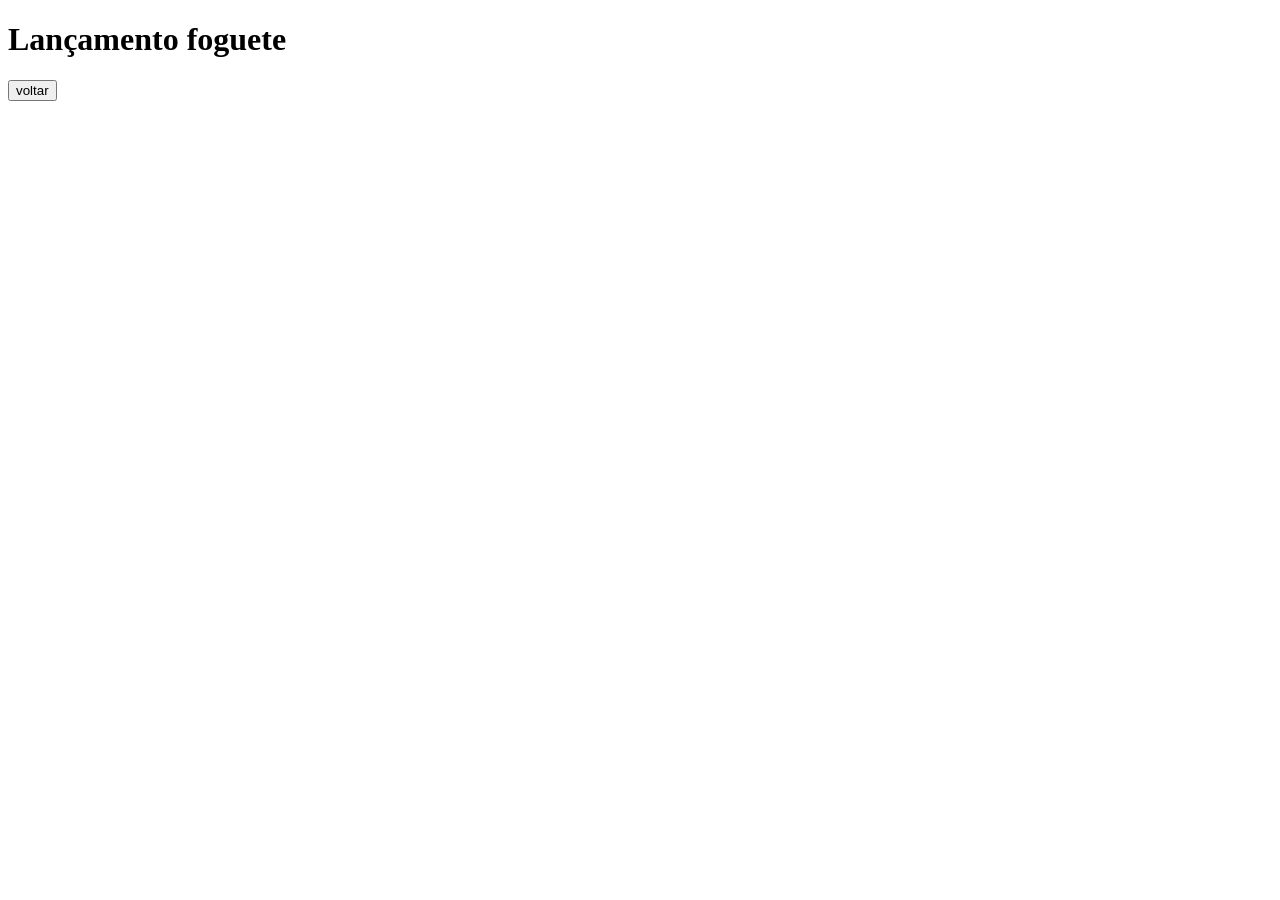
==== ex1.html @ 3de9c3df "Add files via upload" ====
<!DOCTYPE html>
<html lang="en">
<head>
    <meta charset="UTF-8">
    <meta name="viewport" content="width=device-width, initial-scale=1.0">
    <title>Lançamento foguete</title>
</head>
<body>
    <script>
        for (let i = 10; i >= 0; i--) {
        console.log(i);
        }
        alert("DECOLAGEM!");
    </script>
     <h1>Lançamento foguete</h1>
    <a href="index.html"><button>voltar</button></a>
</body>
</html>
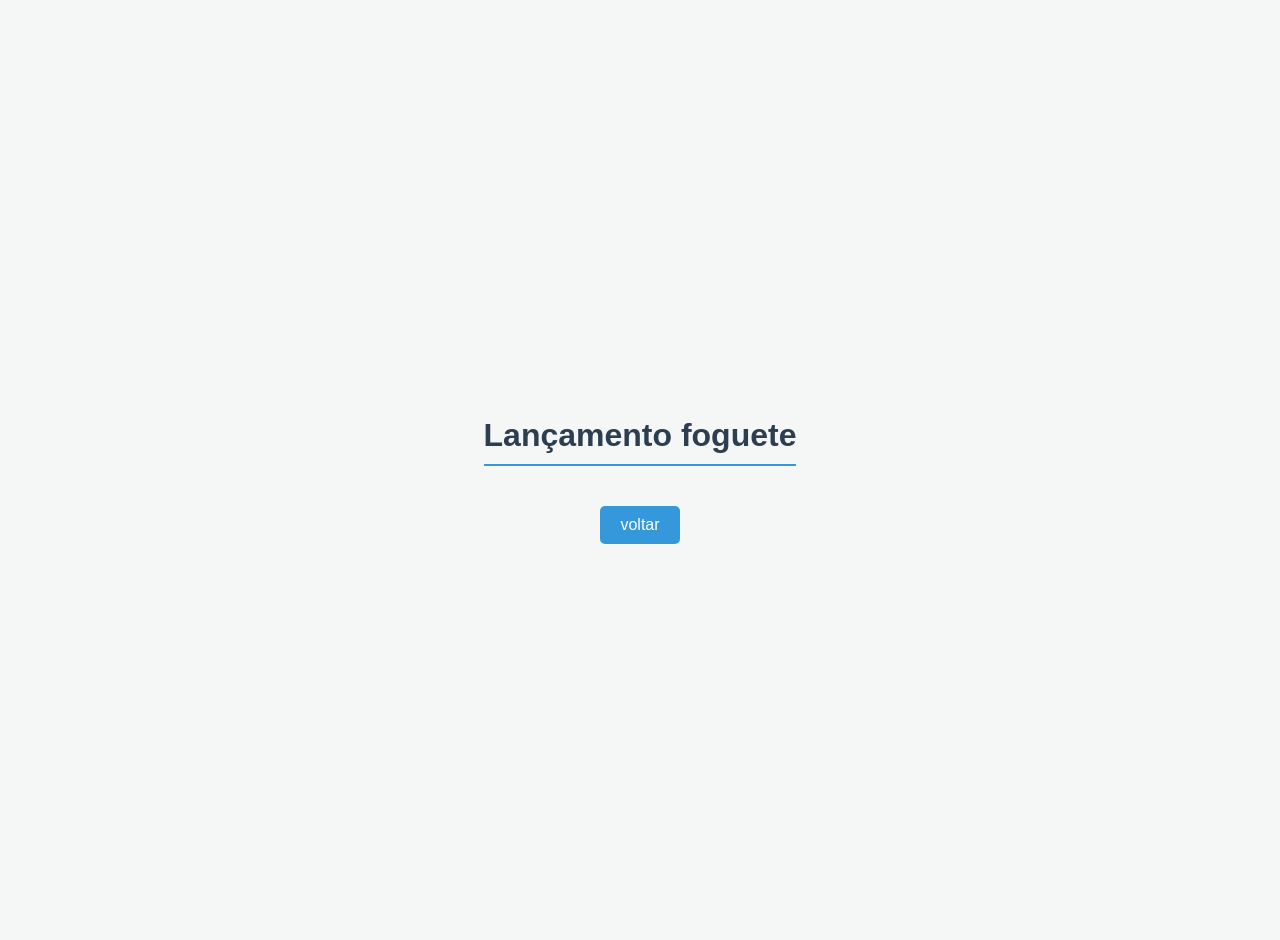
==== commit 42551913: "Add files via upload" ====
--- a/ex1.html
+++ b/ex1.html
@@ -3,12 +3,13 @@
 <head>
     <meta charset="UTF-8">
     <meta name="viewport" content="width=device-width, initial-scale=1.0">
+    <link rel="stylesheet" href="style.css">
     <title>Lançamento foguete</title>
 </head>
 <body>
     <script>
         for (let i = 10; i >= 0; i--) {
-        console.log(i);
+        alert(i);
         }
         alert("DECOLAGEM!");
     </script>
--- a/style.css
+++ b/style.css
@@ -0,0 +1,81 @@
+
+body {
+    font-family: 'Segoe UI', Tahoma, Geneva, Verdana, sans-serif;
+    background-color: #f4f7f6;
+    color: #333;
+    display: flex;
+    flex-direction: column;
+    align-items: center;
+    justify-content: center;
+    min-height: 100vh;
+    margin: 0;
+    padding: 20px;
+}
+
+h1 {
+    color: #2c3e50;
+    margin-bottom: 20px;
+    border-bottom: 2px solid #3498db;
+    padding-bottom: 10px;
+}
+
+/* Estilização da Lista no index.html */
+ol {
+    background: white;
+    padding: 30px 50px;
+    border-radius: 8px;
+    box-shadow: 0 4px 6px rgba(0,0,0,0.1);
+    width: 100%;
+    max-width: 400px;
+}
+
+li {
+    margin-bottom: 15px;
+    padding-bottom: 10px;
+    border-bottom: 1px dotted #ddd;
+}
+
+li:last-child {
+    border-bottom: none;
+}
+
+strong {
+    display: block;
+    font-size: 1.1rem;
+    color: #2c3e50;
+}
+
+/* Estilização dos Links e Botões */
+a {
+    text-decoration: none;
+    color: #3498db;
+    font-weight: bold;
+    transition: color 0.3s;
+}
+
+a:hover {
+    color: #2980b9;
+}
+
+button {
+    background-color: #3498db;
+    color: white;
+    border: none;
+    padding: 10px 20px;
+    border-radius: 5px;
+    cursor: pointer;
+    font-size: 1rem;
+    transition: background 0.3s ease;
+    margin-top: 20px;
+}
+
+button:hover {
+    background-color: #2980b9;
+}
+
+/* Responsividade simples */
+@media (max-width: 480px) {
+    ol {
+        padding: 20px 30px;
+    }
+}
